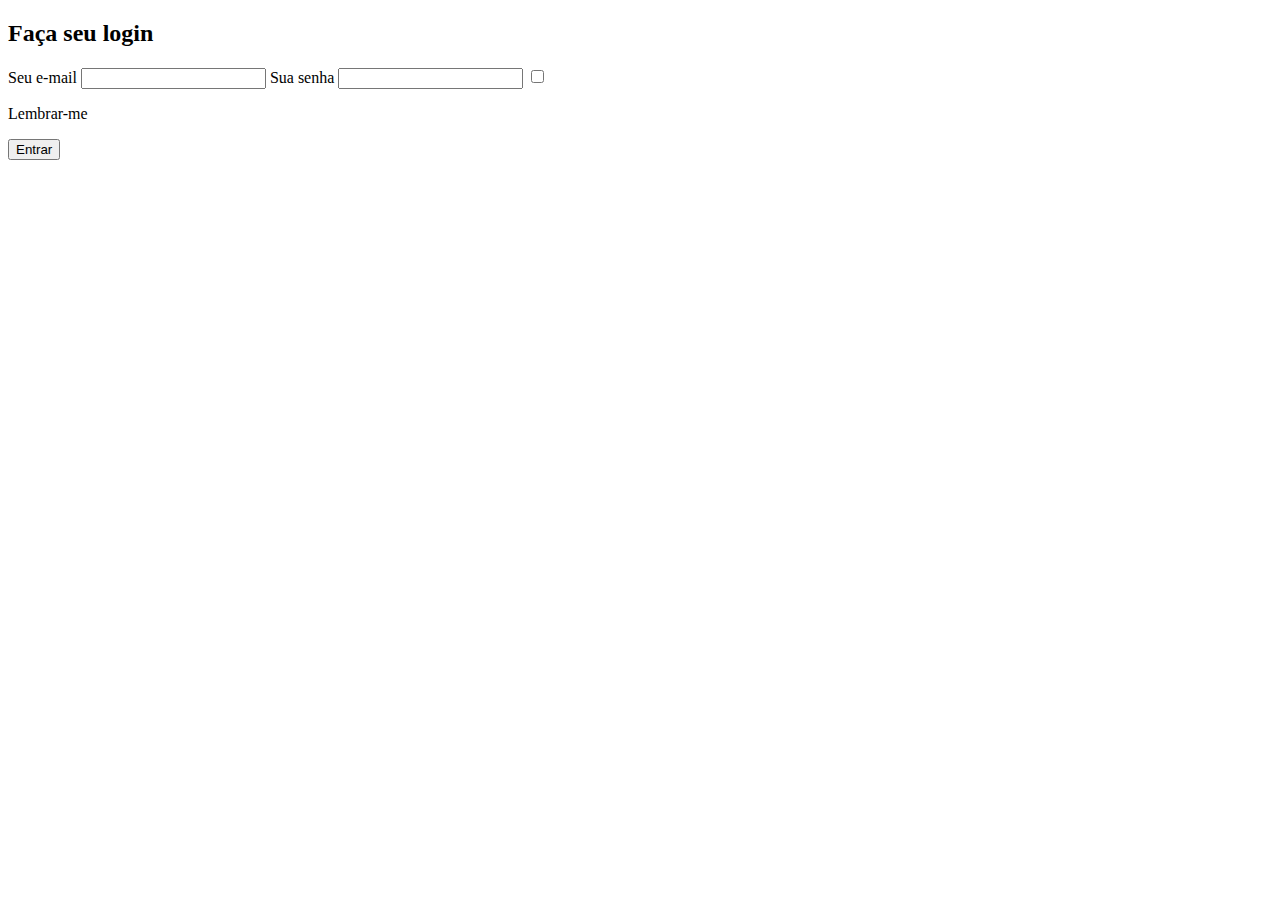
==== templates/index.html @ 706d6ea8 "criando a página de login teste 2" ====
<!DOCTYPE html>
<html lang="pt">
<head>
    <meta charset="UTF-8">
    <title>Página de login</title>
</head>
<body>
  <h2>Faça seu login</h2>
  <label for="email">Seu e-mail</label>
  <input type="email" id="email" />
  <label for="password">Sua senha</label>
  <input type="password" id="password" />
  <input type="checkbox" />
  <p>Lembrar-me</p>
  <button>Entrar</button>
</body>
</html>
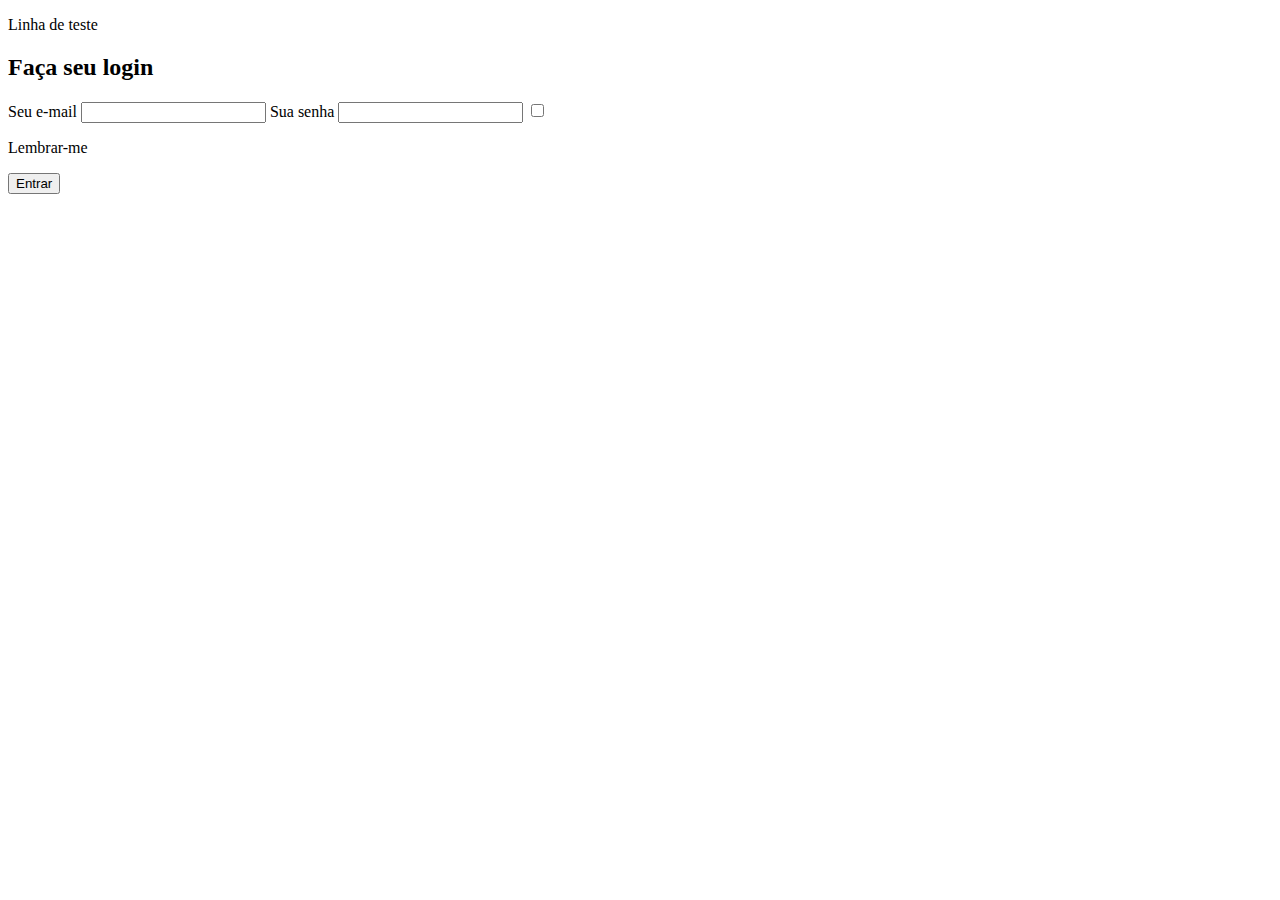
==== commit 3772c9eb: "criando a página de login teste 2" ====
--- a/templates/index.html
+++ b/templates/index.html
@@ -5,6 +5,7 @@
     <title>Página de login</title>
 </head>
 <body>
+<p>Linha de teste</p>
   <h2>Faça seu login</h2>
   <label for="email">Seu e-mail</label>
   <input type="email" id="email" />
